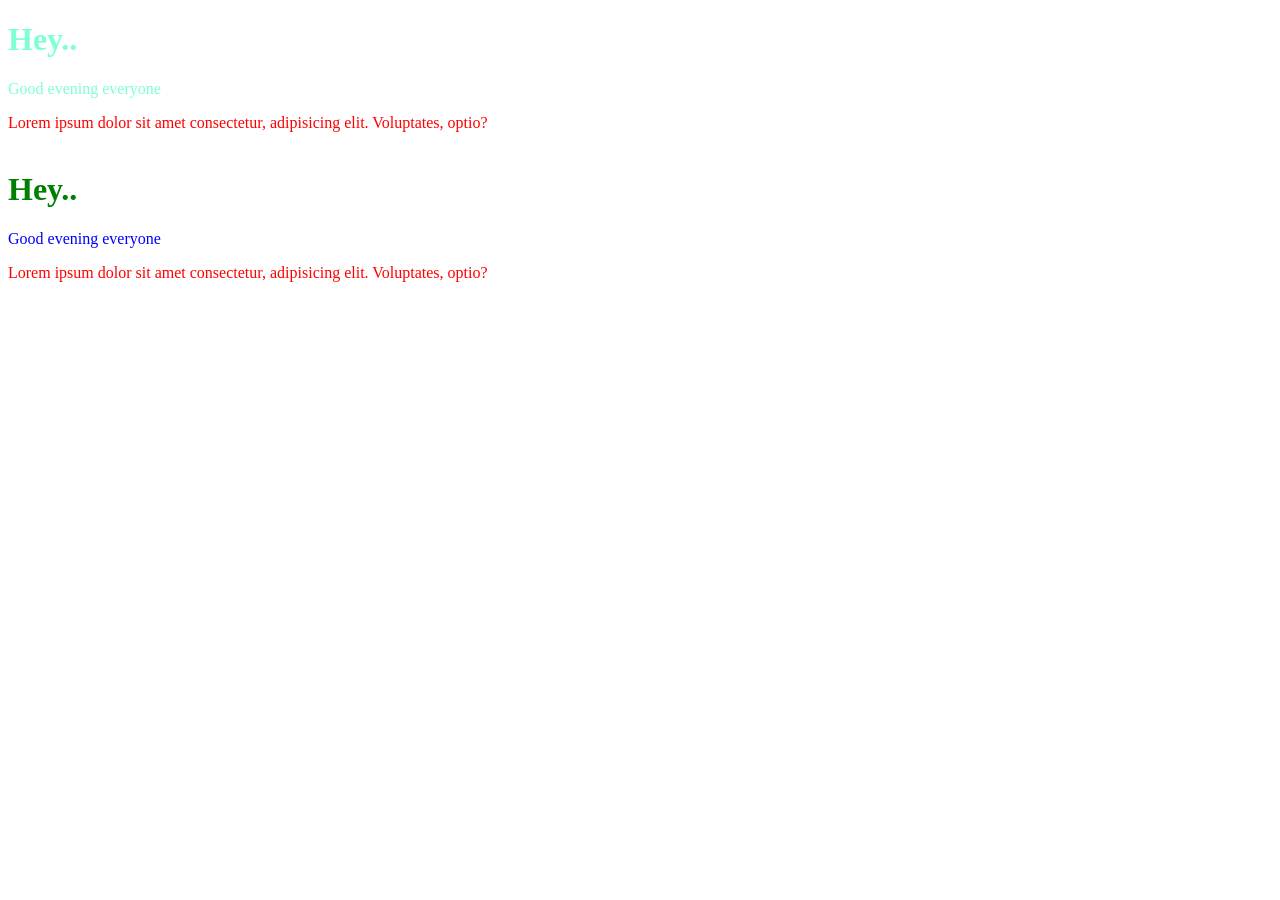
==== CSS/index.html @ 1b9a8960 "Add CSS examples and relocate HTML files Add a CSS demo folder with index.html and style.css demonst" ====
<!DOCTYPE html>
<html lang="en">
<head>
    <meta charset="UTF-8">
    <meta name="viewport" content="width=device-width, initial-scale=1.0">
    <title>Document</title>
    <link rel="stylesheet" href="style.css">
</head>
<body>
    <h1>Hey..</h1>
    <p>Good evening everyone</p>
    <span>Lorem ipsum dolor sit amet consectetur, adipisicing elit. Voluptates, optio? </span>
    <br> <br>
    <h1 id="diff">Hey..</h1>
    <p class="dot">Good evening everyone</p>
    <span>Lorem ipsum dolor sit amet consectetur, adipisicing elit. Voluptates, optio? </span>
</body>
</html>
---- CSS/style.css ----
/* Universal Selector */
*{
    color: red;
} 

/* ID Selector */
#diff{
    color: green;
}

/* Class Selector */
.dot{
    color: blue;
}

/* Group selector */
h1, p{
    color: aquamarine;
}
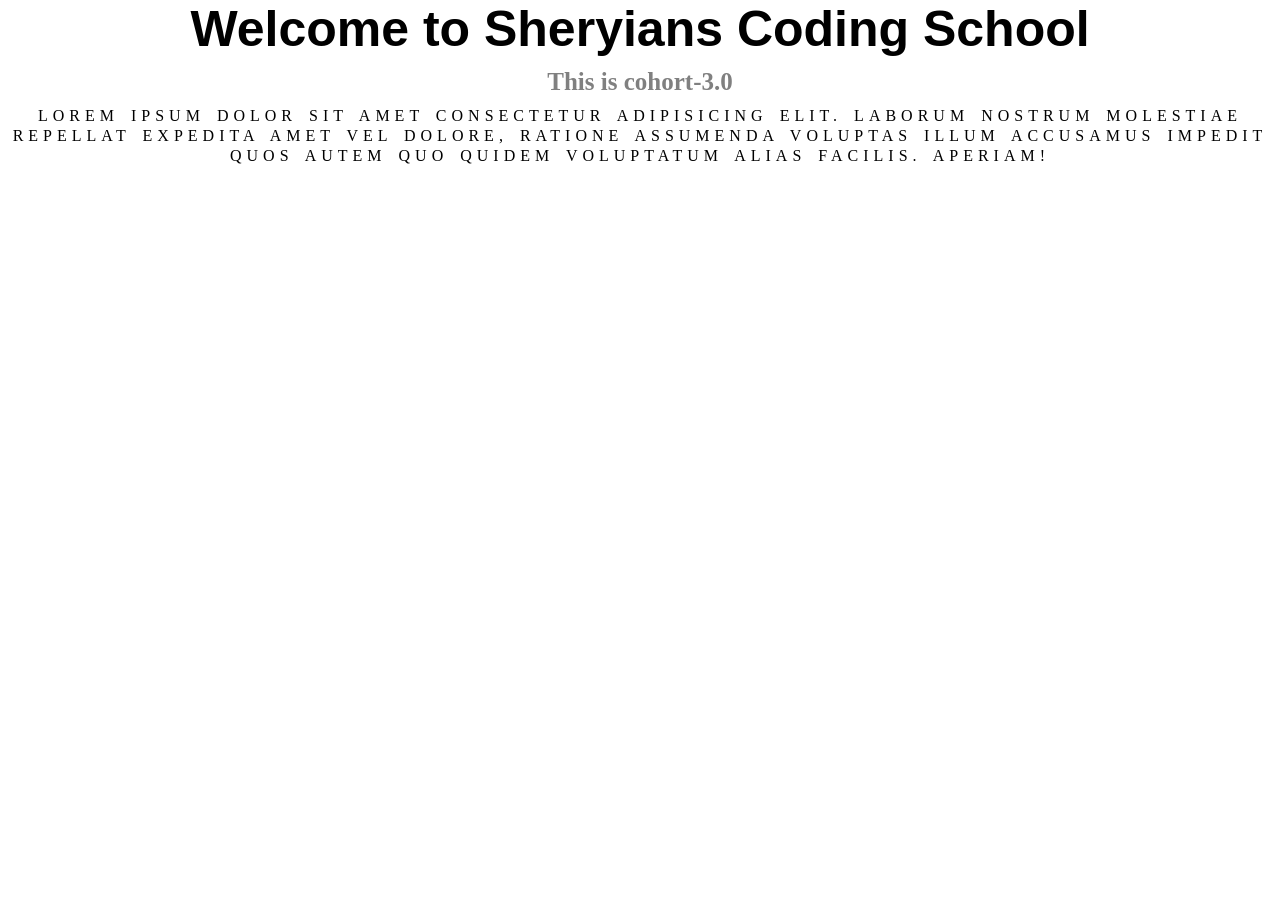
==== commit b0f3ae0a: "Add CSS demo markup and stylesheet Introduce a small CSS demo: add CSS/css.md notes, expand index.ht" ====
--- a/CSS/index.html
+++ b/CSS/index.html
@@ -7,12 +7,38 @@
     <link rel="stylesheet" href="style.css">
 </head>
 <body>
-    <h1>Hey..</h1>
+    <!-- <h1>Hey..</h1>
     <p>Good evening everyone</p>
     <span>Lorem ipsum dolor sit amet consectetur, adipisicing elit. Voluptates, optio? </span>
     <br> <br>
     <h1 id="diff">Hey..</h1>
     <p class="dot">Good evening everyone</p>
-    <span>Lorem ipsum dolor sit amet consectetur, adipisicing elit. Voluptates, optio? </span>
+    <span>Lorem ipsum dolor sit amet consectetur, adipisicing elit. Voluptates, optio? </span> -->
+
+
+    <h1 class="heading">Welcome to Sheryians Coding School</h1>
+    <h2 class="subheading">This is cohort-3.0</h2>
+
+    <p class="para">Lorem ipsum dolor sit amet consectetur adipisicing elit. Laborum nostrum molestiae repellat expedita amet vel dolore, ratione assumenda voluptas illum accusamus impedit quos autem quo quidem voluptatum alias facilis. Aperiam!</p>
+
+    <!-- <div class="box">
+        
+    </div>
+
+    <h1 class="inline">Hey I am Inline block</h1>
+    <h1 class="inline">Hey I am Inline block</h1>
+    <span>I am Inline.</span>
+    <span>Iam inline</span> -->
+
+    <div class="container">
+        <div class="box"></div>
+        <div id="diff1"></div>
+        <div id="diff2"></div>
+        <div id="diff3"></div>
+        <div id="diff4"></div>
+        <div id="diff5"></div>
+        <div id="diff6"></div>
+    </div>
+
 </body>
 </html>
--- a/CSS/style.css
+++ b/CSS/style.css
@@ -1,19 +1,126 @@
 /* Universal Selector */
-*{
+/* *{
     color: red;
-} 
+}  */
 
 /* ID Selector */
-#diff{
+/* #diff{
     color: green;
+} */
+
+/* Class Selector */
+/* .dot{
+    color: blue;
+} */
+
+/* Group selector */
+/* h1, p{
+    color: aquamarine;
+} */
+
+
+
+*{
+    margin: 0;
+    padding: 0;
+    box-sizing: border-box;
 }
 
-/* Class Selector */
-.dot{
-    color: blue;
+html, body{
+    height: 100%;
+    width: 100%;
 }
 
-/* Group selector */
-h1, p{
-    color: aquamarine;
+.heading{
+    font-family:'Gill Sans', 'Gill Sans MT', Calibri, 'Trebuchet MS', sans-serif;
+    font-size: 50px;
+    text-align: center;
+    margin-bottom: 10px;
+    font-weight: 900;
+}
+
+.subheading{
+    font-size: 25px;
+    color: gray;
+    text-align: center;
+    margin-bottom: 10px;
+
+}
+
+.para{
+    /* text-decoration: underline; */
+    text-align: center;
+    line-height: 20px;
+    word-spacing: 3px;
+    letter-spacing: 5px;
+    text-transform: uppercase;
+}
+
+/* .box{
+    height: 40%;
+    width: 100%;
+    background-size: contain;
+    background-color: green;
+    border:5px solid black;
+    margin-left: 20px;
+    margin-top: 20px;
+    margin-right: 20px; 
+    background-image: url("https://images.unsplash.com/photo-1780436935760-bf92c364776a?w=900&auto=format&fit=crop&q=60&ixlib=rb-4.1.0&ixid=M3wxMjA3fDB8MHxmZWF0dXJlZC1waG90b3MtZmVlZHw0fHx8ZW58MHx8fHx8");
+} */
+
+.inline{
+    display: inline;
+}
+
+span{
+     display: block;
+}
+
+.container{
+    di
+    height: 40%;
+    width: 100%;
+    background-color: lightgray;
+}
+
+.box{
+    height: 90%;
+    width: 20%;
+    background-color: green;
+}
+
+#diff1{
+    height: 90%;
+    width: 20%;
+    background-color: brown;
+}
+
+#diff2{
+    height: 90%;
+    width: 20%;
+    background-color: lightblue;
+}
+
+#diff3{
+    height: 90%;
+    width: 20%;
+    background-color: pink;
+}
+
+#diff4{
+    height: 90%;
+    width: 20%;
+    background-color: blue;
+}
+
+#diff5{
+    height: 90%;
+    width: 20%;
+    background-color: yellow;
+}
+
+#diff6{
+    height: 90%;
+    width: 20%;
+    background-color: orange;
 }
